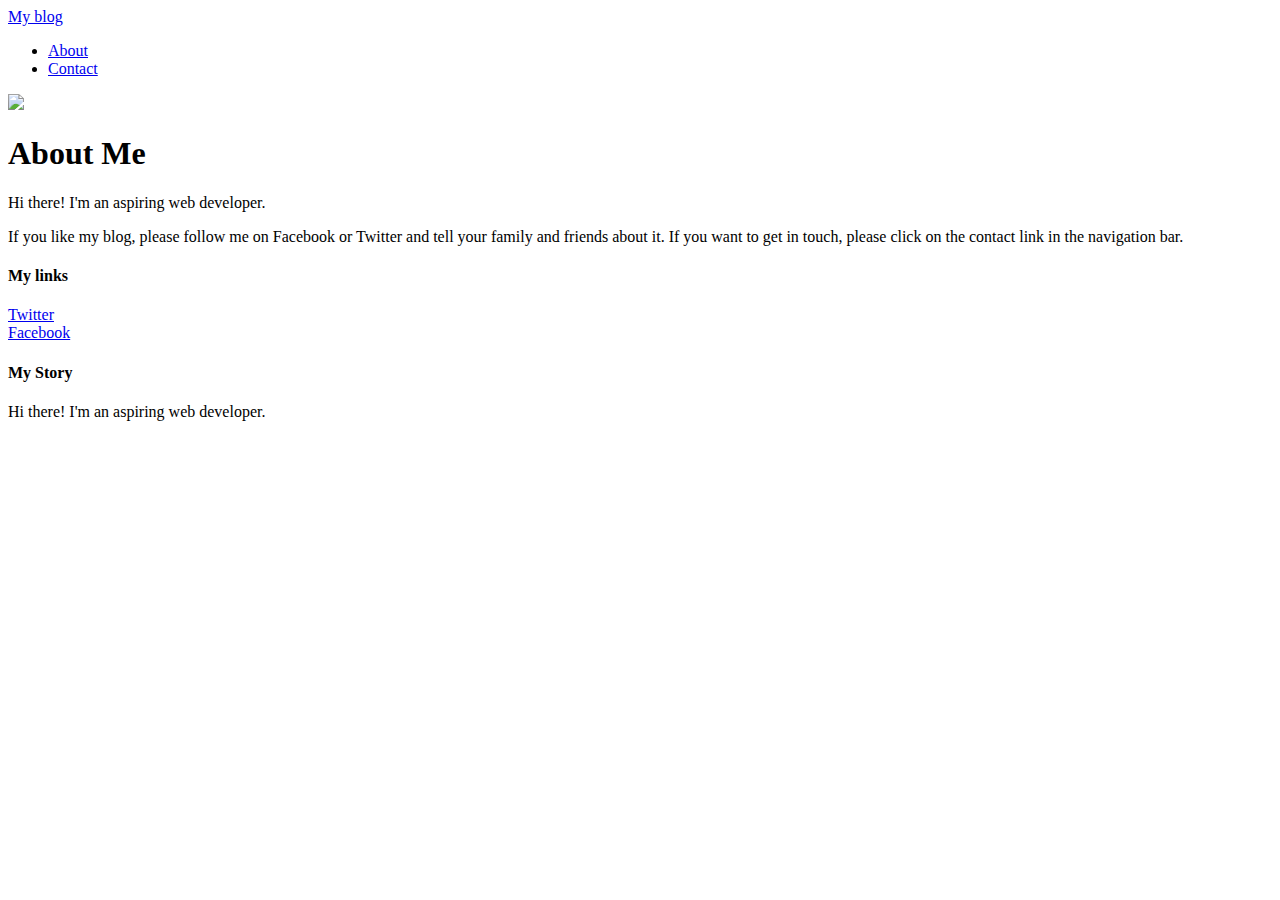
==== about.html @ 013a13f0 "Add files via upload" ====
<!DOCTYPE html>
<html>
 <head>
   <title>My blog</title>
   <link rel="stylesheet" type="text/css" href="styles.css">
 </head>
  <body>
    <div id="header">
     <div class="container">
       <a id="header-title" href="index.html">My blog</a>
       <ul id="header-nav">
         <li><a href="about.html">About</a></li>
         <li><a href="mailto:gdomile@gmail.com?subject=Interested%20in%20WEB%20Design">Contact
         </a></li>
       </ul>
      </div>
    </div>
    <div id="content">
     <div class="container">
       <div class="about">
         <div class="about-author">
           <img src="nida_desk.jpg">
         </div>
         <h1 class="about-title">About Me</h1>
         <div class="about-content">
           <p>
            Hi there! I'm an aspiring web developer.
           </p>
           <p>
             If you like my blog, please follow me on Facebook or Twitter and tell
             your family and friends about it. If you want to get in touch, please click
             on the contact link in the navigation bar.
           </p>
         </div> <!-- about-content -->
       </div> <!-- about -->
     </div> <!-- container -->
    </div> <!-- content -->
    <div id="footer">
     <div class="container"></div>
       <div class="column">
         <h4>My links</h4>
         <p>
           <a href="https://twitter.com/gDomile">Twitter</a>
           <br>
           <a href="https://facebook.com/domile">Facebook</a>
         </p>
        </div>
       <div class="column">
         <h4>My Story</h4>
         <p>
           Hi there! I'm an aspiring web developer.
         </p>
       </div>
    </div>
  </body>
</html>
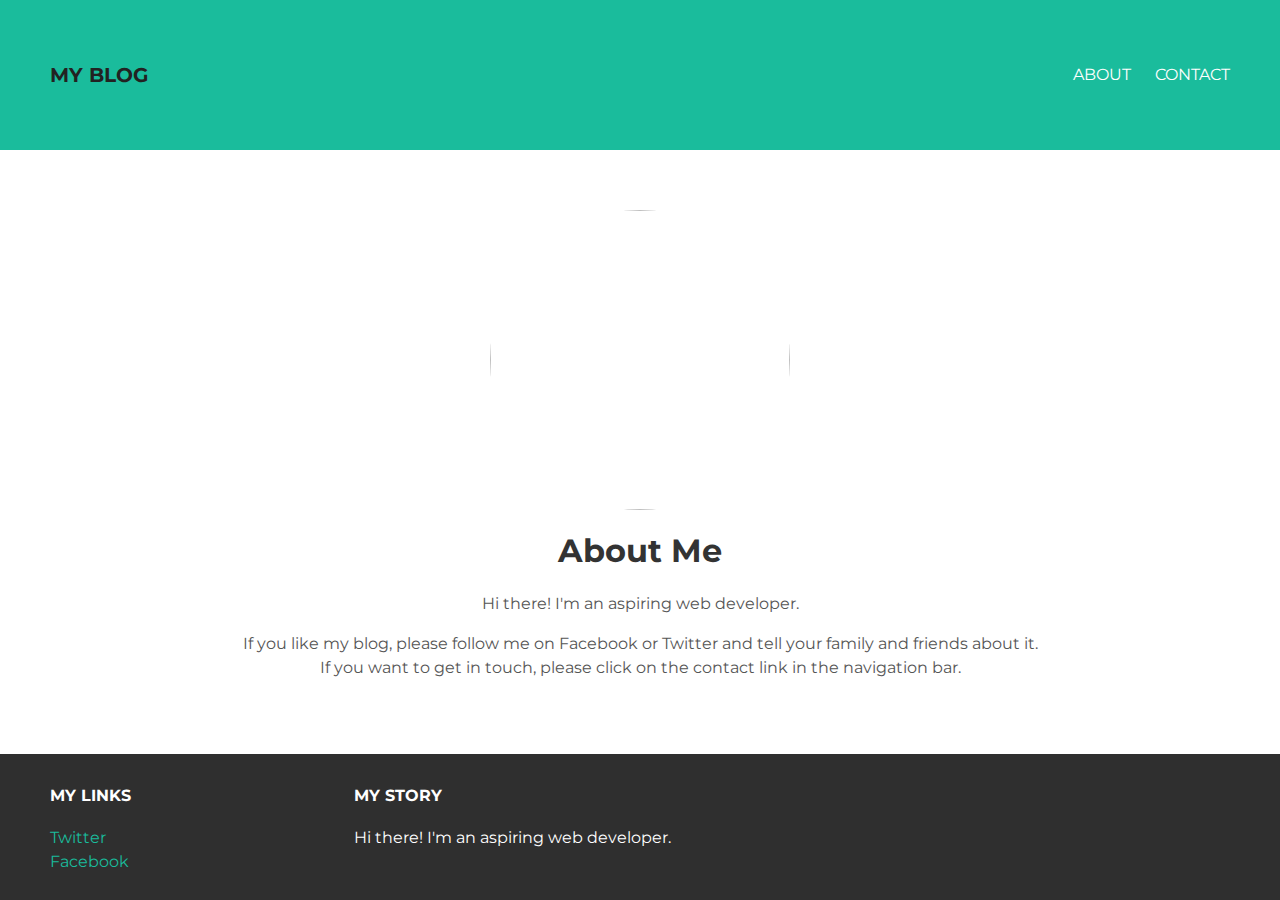
==== commit 32c02cf5: "Add files via upload" ====
--- a/about.html
+++ b/about.html
@@ -4,6 +4,7 @@
    <title>My blog</title>
    <link rel="stylesheet" type="text/css" href="styles.css">
  </head>
+ <div class="main-container">
   <body>
     <div id="header">
      <div class="container">
@@ -53,4 +54,5 @@
        </div>
     </div>
   </body>
+ </div>
 </html>
--- a/styles.css
+++ b/styles.css
@@ -0,0 +1,170 @@
+@import url(http://fonts.googleapis.com/css?family=Montserrat:4oo,700);
+
+  body{
+  color:#555;
+  margin:0;
+
+  height: 100%;
+  position: relative;
+
+  font-family: 'Montserrat', sans-serif;
+  }
+
+* {
+  box-sizing: border-box;
+}
+
+*:before,
+*:after {
+  box-sizing: border-box;
+}
+
+.main-container {
+  min-height: 100vh;
+  overflow:hidden;
+  display: block;
+  position: relative;
+  padding-bottom: 100px;
+}
+
+#header{
+    background-color: #1abc9c;
+    height: 150px;
+    line-height: 150px;
+}
+
+#header a {
+  color:white;
+  text-decoration: none;
+
+  text-transform: uppercase;
+  letter-spacing: 0,1em;
+}
+
+#header a:hover {
+  color:#222;
+}
+
+#header-title{
+  display: block;
+  float: left;
+  padding-left: 50px;
+
+  font-size: 20px;
+  font-weight: bold;
+}
+
+#header-nav{
+  display:block;
+  float:right;
+  margin-top: 0;
+  padding-right:50px
+}
+
+#header-nav li {
+  display: inline;
+  padding-left: 20px;
+}
+
+
+
+
+
+
+.container{
+  max-width= 1000px;
+  margin: 0 auto;
+}
+
+.post, .about {
+  max-width:800px;
+  margin: 0 auto;
+  padding: 60px 0;
+}
+
+.post-author img {
+  width:50px;
+  height:50px;
+  vertical-align: middle;
+}
+
+.post-author span {
+  margin-left:16px;
+}
+
+.post-date {
+  color: #D2D2D2;
+
+  font-size: 14px;
+  font-weight: bold;
+
+  text-transform: uppercase;
+  letter-spacing: 0.1em;
+}
+
+.post-container:nth-child(even) {
+  background-color: #f2f2f2;
+}
+
+.about {
+  text-align: center;
+}
+
+.about-author img {
+  width:300px;
+  height:300px;
+  vertical-align: middle;
+}
+
+.post-author img, .about-author img{
+  border-radius: 50%
+}
+
+
+
+h1, h2, h3, h4 {
+  color: #333;
+}
+
+p {
+  line-height: 1.5;
+}
+
+
+
+
+
+
+#footer {
+  background-color: #2f2f2f;
+  padding: 10px 0 ;
+  position: absolute;
+  bottom: 0;
+  width:100%;
+}
+
+#footer h4 {
+  color: white;
+  text-transform: uppercase;
+  letter-spacing: 0,1em;
+}
+
+#footer p {
+  color: white;
+}
+
+.column {
+  min-width:300px;
+  display: inline-block;
+  vertical-align: top;
+  padding-left: 50px;
+}
+
+a {
+  color: #1abc9c;
+  text-decoration: none;
+}
+
+a:hover {
+  color: #F6A623;
+}
